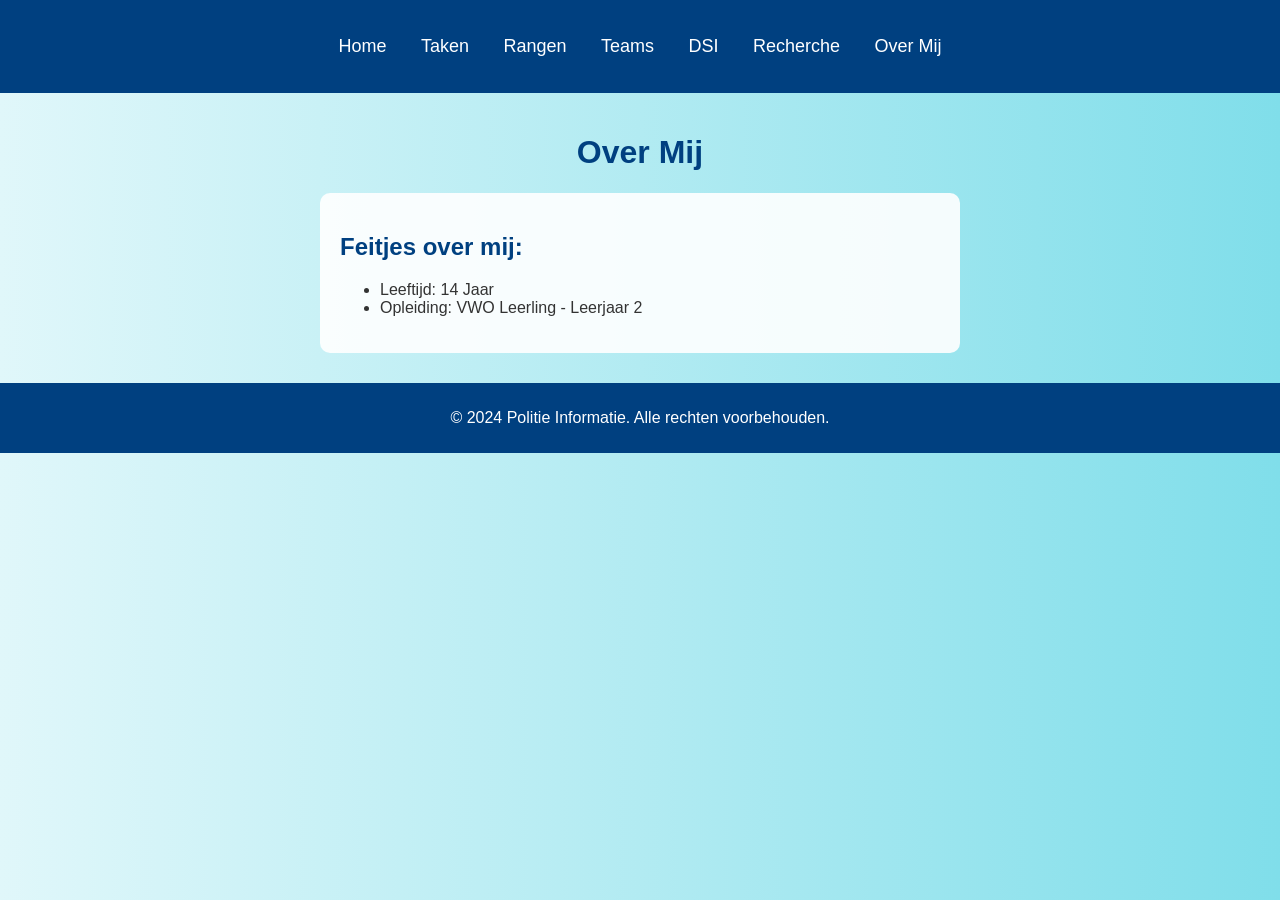
==== over_mij.html @ fa6957c2 "Create over_mij.html" ====
<!DOCTYPE html>
<html lang="nl">
<head>
    <meta charset="UTF-8">
    <meta name="viewport" content="width=device-width, initial-scale=1.0">
    <title>Over Mij</title>
    <link rel="stylesheet" href="styles.css">
</head>
<body id="general-page">
    <header>
        <nav>
            <ul>
                <li><a href="index.html">Home</a></li>
                <li><a href="taken.html">Taken</a></li>
                <li><a href="rangen.html">Rangen</a></li>
                <li><a href="teams.html">Teams</a></li>
                <li><a href="dsi.html">DSI</a></li>
                <li><a href="recherche.html">Recherche</a></li>
                <li><a href="over_mij.html">Over Mij</a></li>
            </ul>
        </nav>
    </header>

    <main>
        <h1>Over Mij</h1>
        <div class="intro">
            <h2>Feitjes over mij:</h2>
            <ul>
                <li>Leeftijd: 14 Jaar</li>
                <li>Opleiding: VWO Leerling - Leerjaar 2</li>
            </ul>
        </div>
    </main>

    <footer>
        <p>&copy; 2024 Politie Informatie. Alle rechten voorbehouden.</p>
    </footer>
</body>
</html>
---- styles.css ----
/* Algemene stijlen */
body {
    font-family: Arial, sans-serif;
    background: linear-gradient(to right, #e0f7fa, #b2ebf2, #80deea);
    color: #333;
    margin: 0;
    padding: 0;
}

header {
    background-color: #004080;
    padding: 20px;
    text-align: center;
    color: white;
}

nav ul {
    list-style-type: none;
    padding: 0;
}

nav ul li {
    display: inline;
    margin: 0 15px;
}

nav ul li a {
    color: white;
    text-decoration: none;
    font-size: 18px;
}

nav ul li a:hover {
    text-decoration: underline;
}

main {
    padding: 20px;
    text-align: center;
}

h1, h2 {
    color: #004080;
}

.intro, .services, .hobbies {
    background-color: rgba(255, 255, 255, 0.9);
    border-radius: 10px;
    padding: 20px;
    margin: 10px auto;
    width: 80%;
    max-width: 600px;
    text-align: left;
}

footer {
    background-color: #004080;
    color: white;
    text-align: center;
    padding: 10px 0;
    position: relative; /* Verander hier naar 'fixed' als je wilt dat het onderaan blijft */
    bottom: 0;
    width: 100%;
}
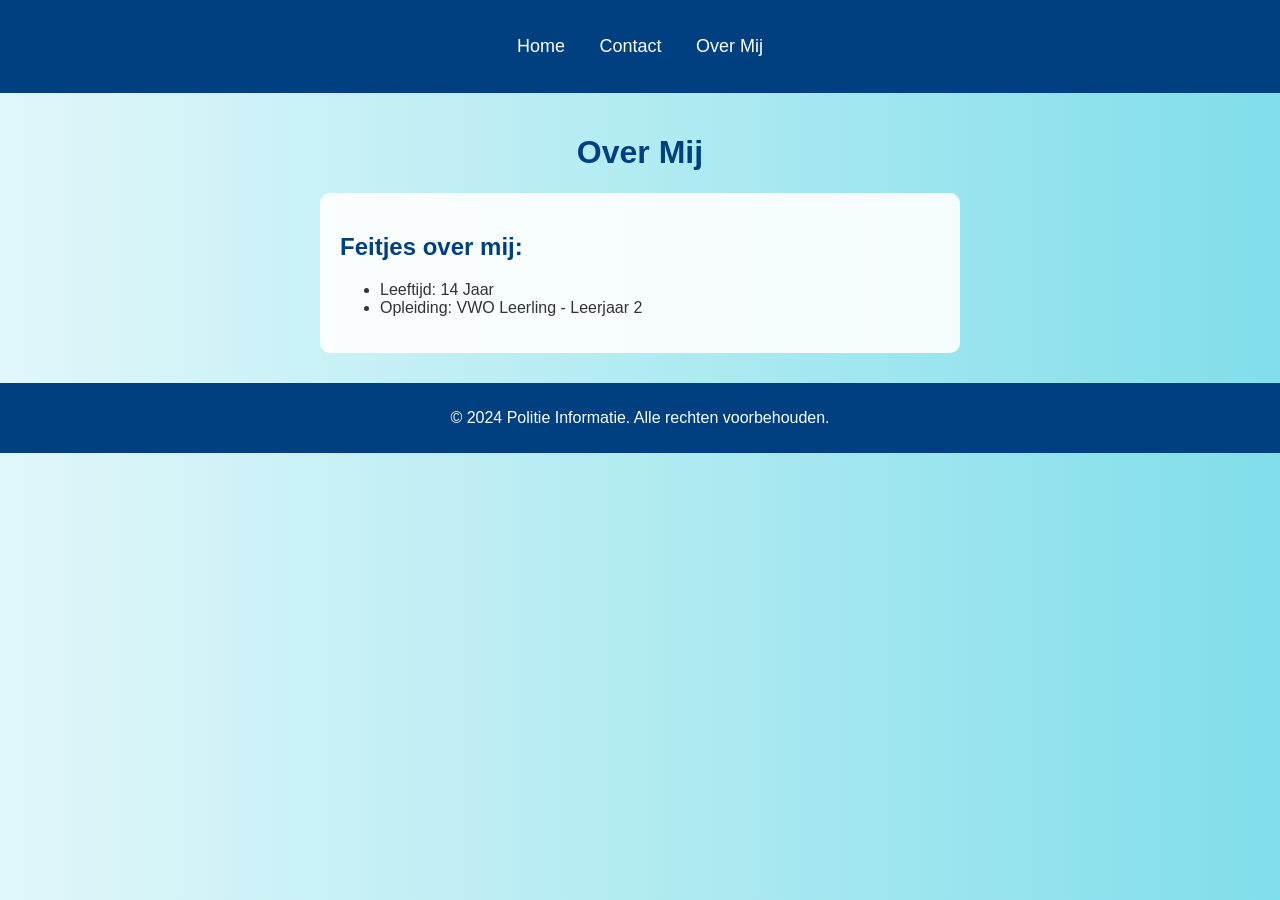
==== commit ddd4f43e: "Update over_mij.html" ====
--- a/over_mij.html
+++ b/over_mij.html
@@ -11,11 +11,7 @@
         <nav>
             <ul>
                 <li><a href="index.html">Home</a></li>
-                <li><a href="taken.html">Taken</a></li>
-                <li><a href="rangen.html">Rangen</a></li>
-                <li><a href="teams.html">Teams</a></li>
-                <li><a href="dsi.html">DSI</a></li>
-                <li><a href="recherche.html">Recherche</a></li>
+                <li><a href="contact.html">Contact</a></li>
                 <li><a href="over_mij.html">Over Mij</a></li>
             </ul>
         </nav>
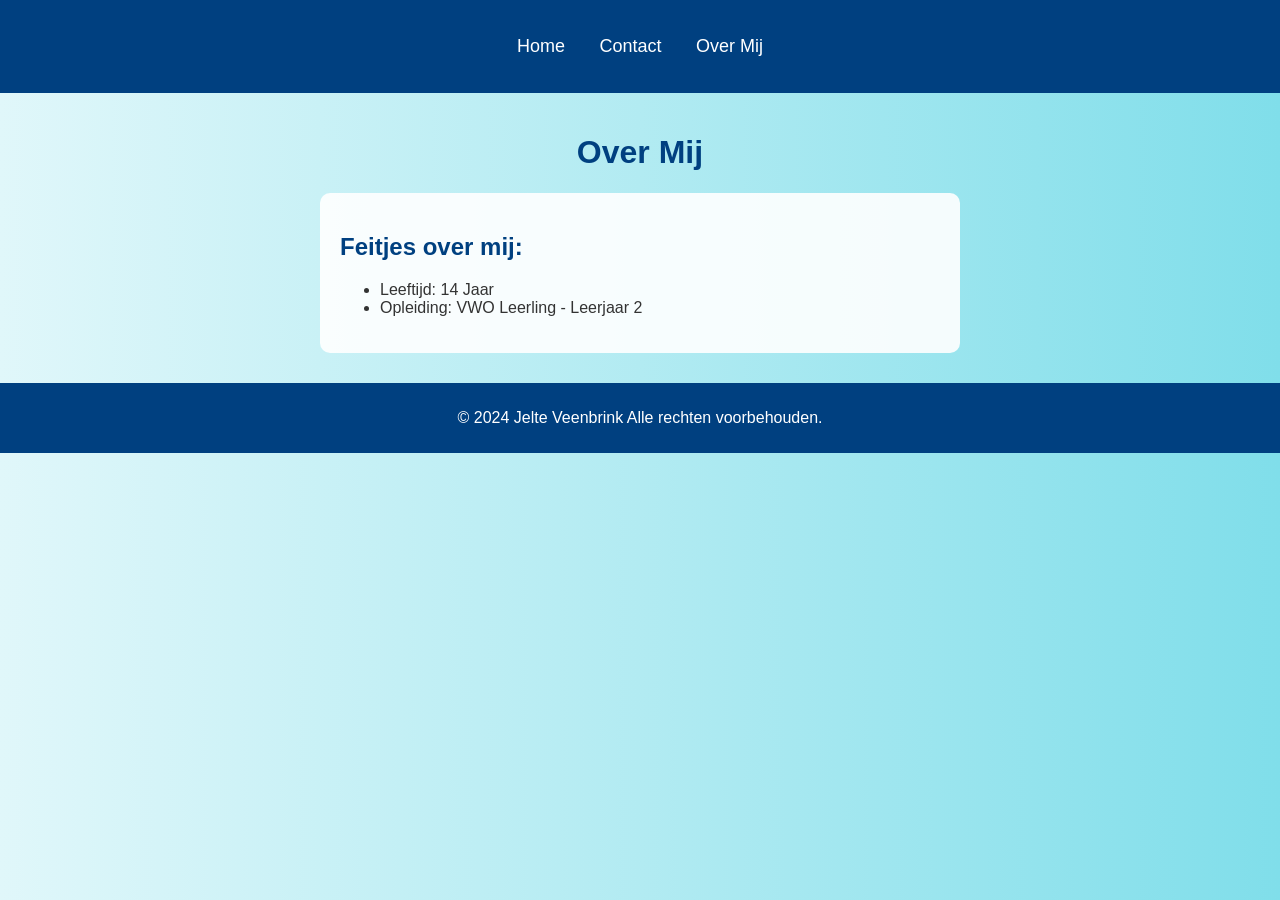
==== commit 28c52c17: "Update over_mij.html" ====
--- a/over_mij.html
+++ b/over_mij.html
@@ -29,7 +29,7 @@
     </main>
 
     <footer>
-        <p>&copy; 2024 Politie Informatie. Alle rechten voorbehouden.</p>
+        <p>&copy; 2024 Jelte Veenbrink Alle rechten voorbehouden.</p>
     </footer>
 </body>
 </html>
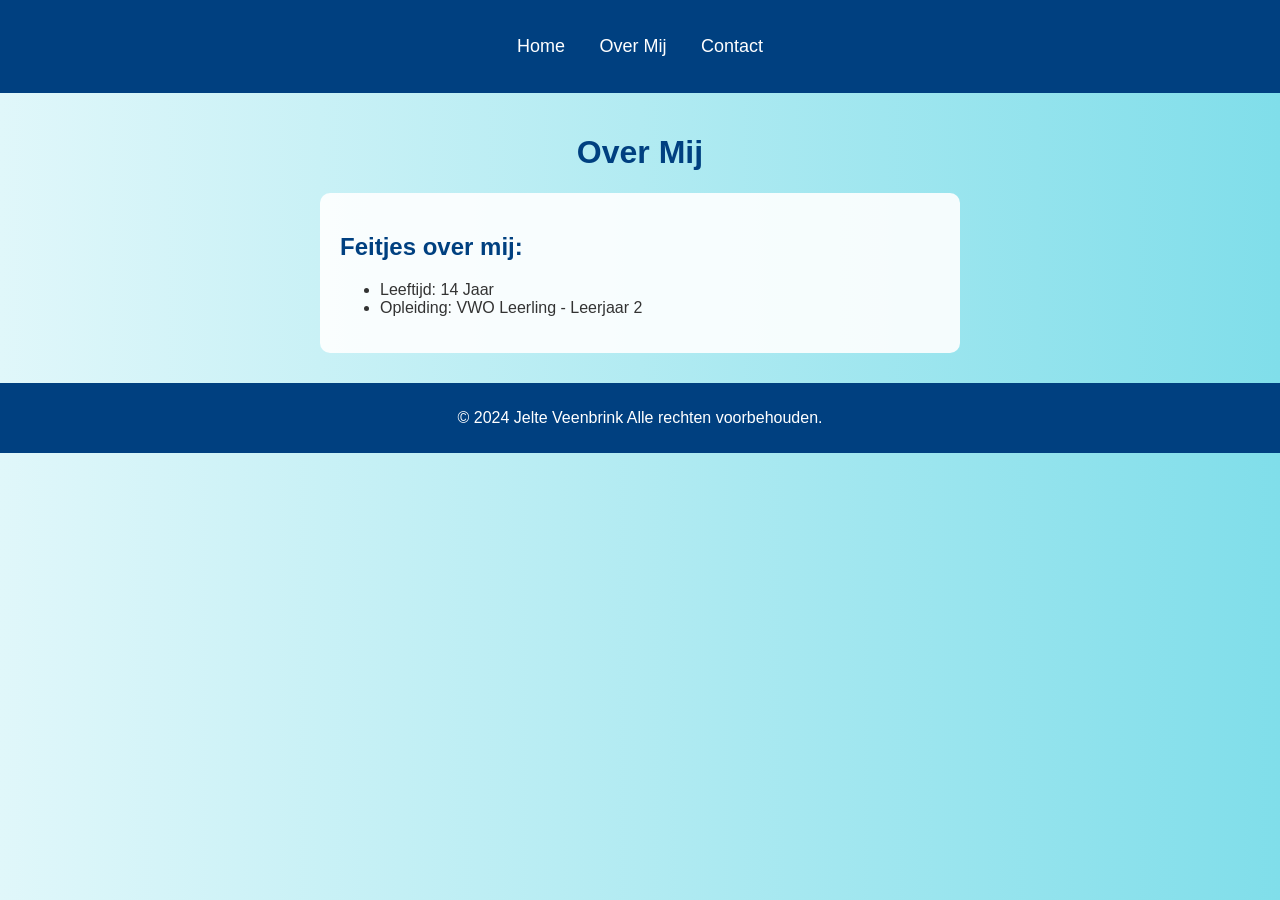
==== commit 78cb5eb7: "Update over_mij.html" ====
--- a/over_mij.html
+++ b/over_mij.html
@@ -11,8 +11,8 @@
         <nav>
             <ul>
                 <li><a href="index.html">Home</a></li>
+                <li><a href="over_mij.html">Over Mij</a></li>
                 <li><a href="contact.html">Contact</a></li>
-                <li><a href="over_mij.html">Over Mij</a></li>
             </ul>
         </nav>
     </header>
